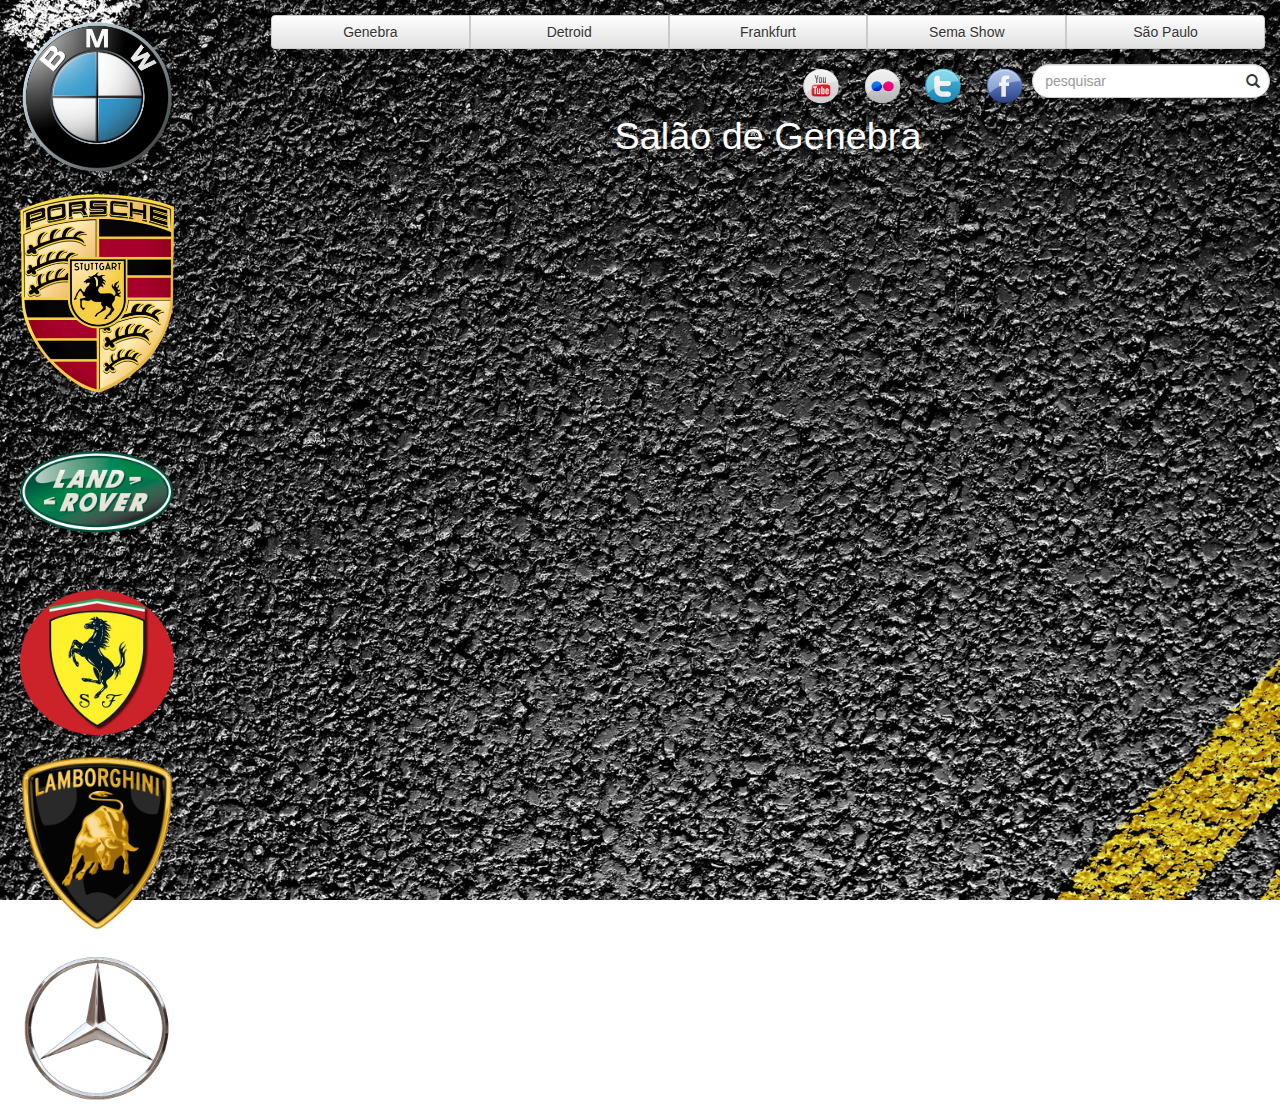
==== index.html @ 36e05dfa "First commit - envio de todas as paginas,css e javascript" ====
<!DOCTYPE html>
<html>
	<head>
		<meta charset="utf-8">
		<title>Home</title>
		<link rel="stylesheet" href="skin/css/bootstrap.css">
		<link rel="stylesheet" href="skin/css/bootstrap-theme.css">
		<link rel="stylesheet" href="skin/css/custom.css">
		<script src="skin/js/bootstrap.js"></script>
	</head>
<body>
  <div class="logotipos">
     <div class="logos">
          <div class="bmw"><img class="marcas" src="skin/imagens/BMW.png"></div>
          <div class="porsche"><img class="marcas" src="skin/imagens/porsche.png"></div>
          <div class="land_hover"><img class="marcas" src="skin/imagens/land_rover.png"></div>
          <div class="ferrari"><img class="marcas" src="skin/imagens/ferrari.png"></div>
          <div class="lamborghini"><img class="marcas" src="skin/imagens/Lamborghini.png"></div>
          <div class="mercedes"><img class="marcas" src="skin/imagens/mercedes.png"></div>
      </div>
  </div>  
  <div class='conteudo'>
     <div class='navbar-brand'>
          <div class="btn-group btn-group-justified">
             <div class="btn-group">
                <a class="btn btn-default">Genebra</a>
             </div>
             <div class="btn-group">
                <a class="btn btn-default">Detroid</a>
             </div>
             <div class="btn-group">
                <a class="btn btn-default">Frankfurt</a>
             </div>
             <div class="btn-group">
                <a class="btn btn-default">Sema Show</a>
             </div>
             <div class="btn-group">
                <a class="btn btn-default">São Paulo</a>
             </div>
          </div> 
      </div>
      <form class="form-inline" role="form">
        <div class="form-group has-search has-feedback">
          <input type="text" class="form-control" id="inputSuccess4" placeholder="pesquisar">
          <span class="glyphicon glyphicon-search form-control-feedback"></span>
        </div>
      </form>
      <div class="sprites">
          <a href="#"><div class="facebook" title="Facebook"></div></a>
          <a href="#"><div class="twiter" title="Twiter"></div></a>
          <a href="#"><div class="linkedin" title="Linkedin"></div></a>
          <a href="#"><div class="youtube" title="Yout"></div></a>
      </div>
      <div class="titulo"><span>Salão de Genebra</span></div>  
  </div>
	</body>
</html>
---- skin/css/custom.css ----
body{
  background: url(../imagens/fundo_asfalto.jpg) no-repeat center center fixed;
  -webkit-background-size: cover;
  -moz-background-size: cover;
  -o-background-size: cover;
  background-size: cover;
  background-repeat: no-repeat;;

}
h1{
  text-align: center;
  color: white;
}/*
div{
	border:solid;
}*/
.conteudo{
	float: right;
	width: 80%;
}
.logotipos{
	width: 15%;
	float: left;
}
.marcas{
	width: 80%;
	height: 80%;
	margin-top: 20px;
	margin-left: 20px;
}
.form-inline{
	margin-top: 1.4%;
	float:right;
	margin-right: 1%;
}
.form-inline input{
	border-radius: 32px 32px 32px 32px;
}
.titulo{
	margin-top: 10% ;
}
.titulo{
	font-size: 270%;
	color: white;
	text-align: center;
}
.sprites{
	height: 60px;
	width: 70%;
	float:right;
}
.facebook{
	background: url('../imagens/sprite_redes_sociais.png') -36px 18px no-repeat;
	float: right;
	height: 61px;
	width: 61px;
	background-size: 1000% 1000%;
}
.twiter{
	background: url('../imagens/sprite_redes_sociais.png') 15px 18px no-repeat;
	float: right;
	height: 61px;
	width: 61px;
	background-size: 1000% 1000%;
}
.linkedin{
	background: url('../imagens/sprite_redes_sociais.png') -36px -45px no-repeat;
	float: right;
	height: 61px;
	width: 61px;
	background-size: 1000% 1000%;
}
.youtube{
	background: url('../imagens/sprite_redes_sociais.png') 15px -45px no-repeat;
	float: right;
	height: 61px;
	width: 61px;
	background-size: 1000% 1000%;
}
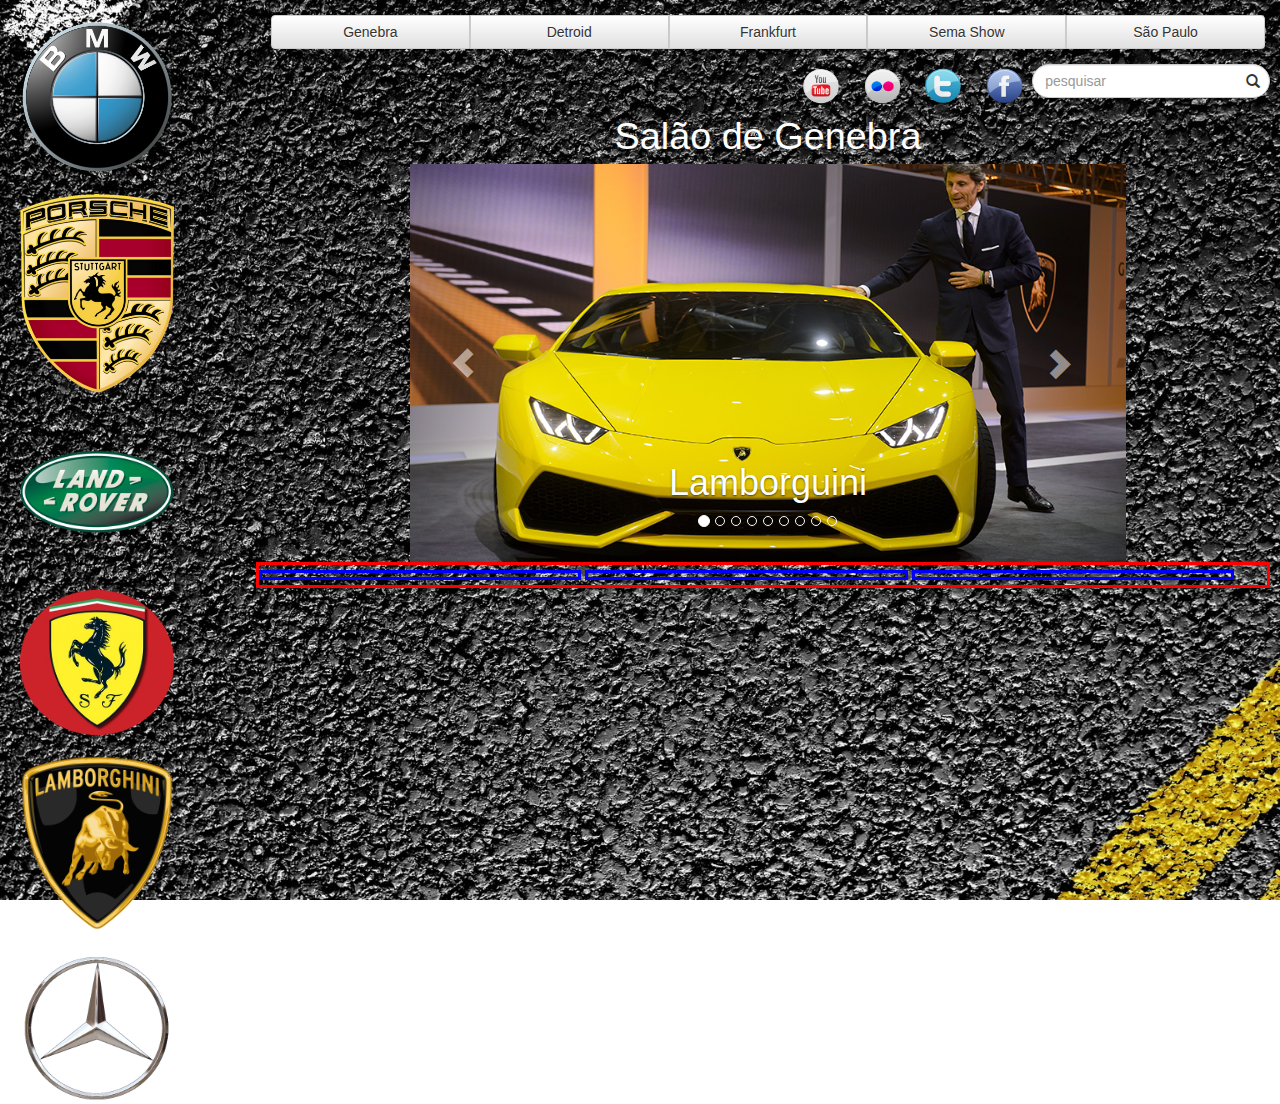
==== commit 06800dad: "alteracoes em css e insercao do carrossel" ====
--- a/index.html
+++ b/index.html
@@ -6,7 +6,8 @@
 		<link rel="stylesheet" href="skin/css/bootstrap.css">
 		<link rel="stylesheet" href="skin/css/bootstrap-theme.css">
 		<link rel="stylesheet" href="skin/css/custom.css">
-		<script src="skin/js/bootstrap.js"></script>
+		<script type="text/javascript" src="skin/js/jquery_1_11_0.min.js"></script>
+      <script type="text/javascript" src="skin/js/bootstrap.js"></script>
 	</head>
 <body>
   <div class="logotipos">
@@ -51,7 +52,109 @@
           <a href="#"><div class="linkedin" title="Linkedin"></div></a>
           <a href="#"><div class="youtube" title="Yout"></div></a>
       </div>
-      <div class="titulo"><span>Salão de Genebra</span></div>  
-  </div>
+      <div class="titulo"><span>Salão de Genebra</span></div>
+
+      <!--Carrousel-->
+      <div class="carroussel">
+         <div id="carousel-example-generic" class="carousel slide" data-ride="carousel">
+           <!-- Indicators -->
+           <ol class="carousel-indicators">
+             <li data-target="#carousel-example-generic" data-slide-to="0" class="active"></li>
+             <li data-target="#carousel-example-generic" data-slide-to="1"></li>
+             <li data-target="#carousel-example-generic" data-slide-to="2"></li>
+             <li data-target="#carousel-example-generic" data-slide-to="3"></li>
+             <li data-target="#carousel-example-generic" data-slide-to="4"></li>
+             <li data-target="#carousel-example-generic" data-slide-to="5"></li>
+             <li data-target="#carousel-example-generic" data-slide-to="6"></li>
+             <li data-target="#carousel-example-generic" data-slide-to="7"></li>
+             <li data-target="#carousel-example-generic" data-slide-to="8"></li>
+           </ol>
+
+           <!-- Wrapper for slides -->
+           <div class="carousel-inner">
+                <!-- item 1 -->
+                <div class="item active">
+                  <img src="skin/imagens/lamborghini.png" alt="lamborghini">
+                  <div class="carousel-caption">
+                    <h1>Lamborguini</h1>
+                  </div>
+                  <!-- item 2 -->
+                </div>
+                <div class="item">
+                  <img src="skin/imagens/lamborghini-huarun.png" alt="lamborghini">
+                  <div class="carousel-caption">
+                    <h1>Lamborguini Huarun</h1>
+                  </div>
+                </div>
+                <!-- item 3 -->
+                <div class="item">
+                  <img src="skin/imagens/audi-tt.jpeg" alt="Audi TT">
+                  <div class="carousel-caption">
+                     <h1>Audi TT</h1>
+                  </div>
+               </div>
+               <!-- item 4 -->
+               <div class="item">
+                  <img src="skin/imagens/citroen-c4-cactus.png" alt="Citroen C4 Cactus">
+                  <div class="carousel-caption">
+                    <h1>Citroen C4 Cactus</h1>
+                  </div>
+               </div>
+               <!-- item 5 -->
+               <div class="item">
+                  <img src="skin/imagens/honda-concept.png" alt="Conceito Honda">
+                  <div class="carousel-caption">
+                    <h1>Honda Conceito</h1>
+                  </div>
+               </div>
+               <!-- item 6 -->
+               <div class="item">
+                  <img src="skin/imagens/hyundai-i30-cw.jpg" alt="i30 -cw">
+                  <div class="carousel-caption">
+                    <h1>Hyundai I30 Cw</h1>
+                  </div>
+               </div>
+               <!-- item 7 -->
+               <div class="item">
+                  <img src="skin/imagens/laferrari_001.jpg" alt="La Ferrari">
+                  <div class="carousel-caption">
+                    <h1>La Ferrari</h1>
+                  </div>
+               </div>
+               <!-- item 8 -->
+               <div class="item">
+                  <img src="skin/imagens/renault-concept.png" alt="Conceito Renault">
+                  <div class="carousel-caption">
+                    <h1>Renault Conceito</h1>
+                  </div>
+               </div>
+               <!-- item 9 -->
+               <div class="item">
+                  <img src="skin/imagens/spyderconcept.jpg" alt="Spyder Honda">
+                  <div class="carousel-caption">
+                    <h1>Spyder Conceito</h1>
+                  </div>
+               </div>
+             </div>
+
+             <!-- Controls -->
+             <a class="left carousel-control" href="#carousel-example-generic" data-slide="prev">
+               <span class="glyphicon glyphicon-chevron-left"></span></a>
+             <a class="right carousel-control" href="#carousel-example-generic" data-slide="next">
+               <span class="glyphicon glyphicon-chevron-right"></span></a>
+           </div>
+         </div>
+         <!-- Fim do Carrousel -->
+         <div class="textos">
+            <div class="destaques">
+            </div>
+            
+            <div class="tendencias">
+            </div>
+            
+            <div class="tecnologia">
+            </div>
+         </div>
+      </div><!-- fim do conteudo -->
 	</body>
 </html>
--- a/skin/css/custom.css
+++ b/skin/css/custom.css
@@ -76,4 +76,20 @@
 	height: 61px;
 	width: 61px;
 	background-size: 1000% 1000%;
+}
+.carroussel{
+	width: 70%;
+	margin: 0 auto;
+}
+.textos{
+	border:solid;
+	width: 99%;
+	border-color: red;
+}
+.destaques,.tendencias,.tecnologia{
+	margin: 0 auto;
+	border :solid blue;
+	width: 32%;
+	height: 10px;
+	display: -webkit-inline-box;
 }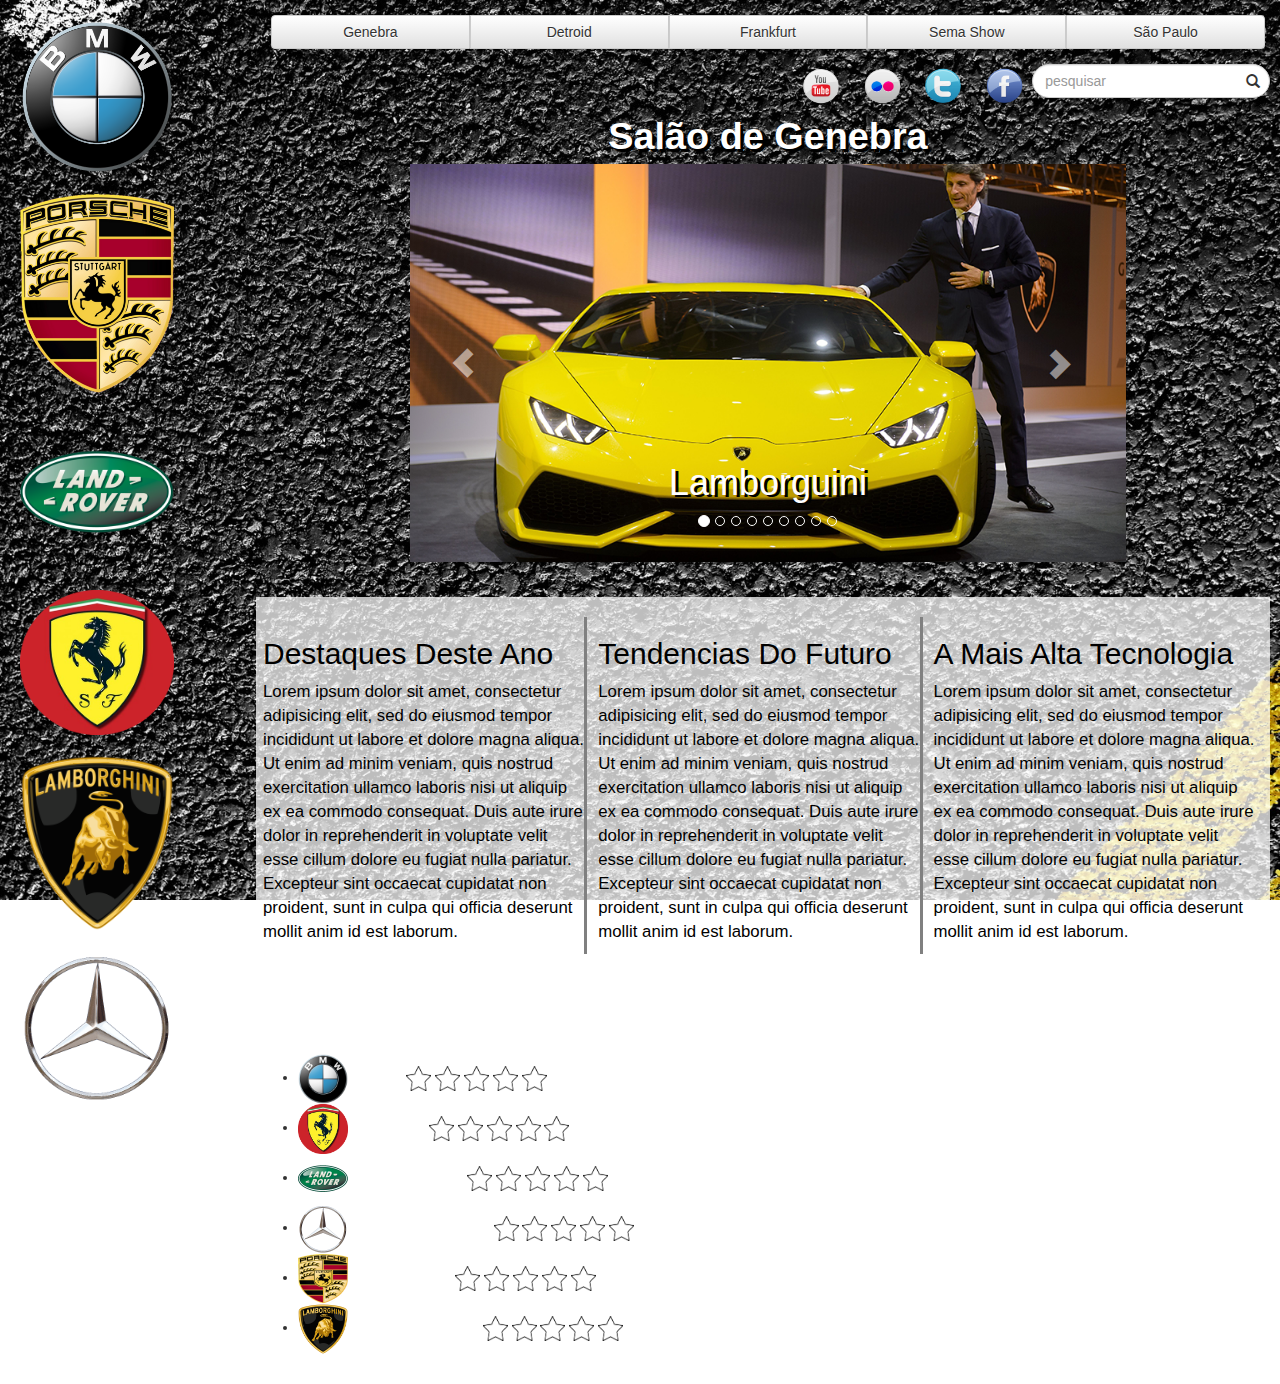
==== commit bbfdd7f3: "inclusao do video e do top rating" ====
--- a/index.html
+++ b/index.html
@@ -147,13 +147,94 @@
          <!-- Fim do Carrousel -->
          <div class="textos">
             <div class="destaques">
+              <h2>Destaques Deste Ano</h2>
+              <span><p>Lorem ipsum dolor sit amet, consectetur adipisicing elit, sed do eiusmod
+              tempor incididunt ut labore et dolore magna aliqua. Ut enim ad minim veniam,
+              quis nostrud exercitation ullamco laboris nisi ut aliquip ex ea commodo
+              consequat. Duis aute irure dolor in reprehenderit in voluptate velit esse
+              cillum dolore eu fugiat nulla pariatur. Excepteur sint occaecat cupidatat non
+              proident, sunt in culpa qui officia deserunt mollit anim id est laborum.</p></span>
             </div>
             
             <div class="tendencias">
+              <h2>Tendencias Do Futuro</h2>
+              <span><p>Lorem ipsum dolor sit amet, consectetur adipisicing elit, sed do eiusmod
+              tempor incididunt ut labore et dolore magna aliqua. Ut enim ad minim veniam,
+              quis nostrud exercitation ullamco laboris nisi ut aliquip ex ea commodo
+              consequat. Duis aute irure dolor in reprehenderit in voluptate velit esse
+              cillum dolore eu fugiat nulla pariatur. Excepteur sint occaecat cupidatat non
+              proident, sunt in culpa qui officia deserunt mollit anim id est laborum.</p></span>
             </div>
             
             <div class="tecnologia">
+              <h2>A Mais Alta Tecnologia</h2>
+              <span><p>Lorem ipsum dolor sit amet, consectetur adipisicing elit, sed do eiusmod
+              tempor incididunt ut labore et dolore magna aliqua. Ut enim ad minim veniam,
+              quis nostrud exercitation ullamco laboris nisi ut aliquip ex ea commodo
+              consequat. Duis aute irure dolor in reprehenderit in voluptate velit esse
+              cillum dolore eu fugiat nulla pariatur. Excepteur sint occaecat cupidatat non
+              proident, sunt in culpa qui officia deserunt mollit anim id est laborum.</p></span>
             </div>
+         </div>
+         <div class="voto-video">
+           <div class="voto">
+             <h1>Escolha o Melhor</h1>
+             <ul>
+               <li>
+                  <img src="skin/imagens/BMW.png" width="50px" height="50px"><span style="color:white;">Bmw m3</span>
+                  <img src="skin/imagens/nostar.png" width="25px" height="25px">
+                  <img src="skin/imagens/nostar.png" width="25px" height="25px">
+                  <img src="skin/imagens/nostar.png" width="25px" height="25px">
+                  <img src="skin/imagens/nostar.png" width="25px" height="25px">
+                  <img src="skin/imagens/nostar.png" width="25px" height="25px">
+               </li>
+               <li>
+                  <img src="skin/imagens/ferrari.png" width="50px" height="50px"><span style="color:white;">Ferrari Enzo</span>
+                  <img src="skin/imagens/nostar.png" width="25px" height="25px">
+                  <img src="skin/imagens/nostar.png" width="25px" height="25px">
+                  <img src="skin/imagens/nostar.png" width="25px" height="25px">
+                  <img src="skin/imagens/nostar.png" width="25px" height="25px">
+                  <img src="skin/imagens/nostar.png" width="25px" height="25px">
+               </li>
+               <li>
+                  <img src="skin/imagens/land_rover.png" width="50px" height="50px"><span style="color:white;">Land Hover Evoke</span>
+                  <img src="skin/imagens/nostar.png" width="25px" height="25px">
+                  <img src="skin/imagens/nostar.png" width="25px" height="25px">
+                  <img src="skin/imagens/nostar.png" width="25px" height="25px">
+                  <img src="skin/imagens/nostar.png" width="25px" height="25px">
+                  <img src="skin/imagens/nostar.png" width="25px" height="25px">
+               </li>
+               <li>
+                  <img src="skin/imagens/mercedes.png" width="50px" height="50px"><span style="color:white;">Mercedes Compressor</span>
+                  <img src="skin/imagens/nostar.png" width="25px" height="25px">
+                  <img src="skin/imagens/nostar.png" width="25px" height="25px">
+                  <img src="skin/imagens/nostar.png" width="25px" height="25px">
+                  <img src="skin/imagens/nostar.png" width="25px" height="25px">
+                  <img src="skin/imagens/nostar.png" width="25px" height="25px">
+               </li>               
+               <li>
+                  <img src="skin/imagens/porsche.png" width="50px" height="50px"><span style="color:white;">Porsche Caiman</span>
+                  <img src="skin/imagens/nostar.png" width="25px" height="25px">
+                  <img src="skin/imagens/nostar.png" width="25px" height="25px">
+                  <img src="skin/imagens/nostar.png" width="25px" height="25px">
+                  <img src="skin/imagens/nostar.png" width="25px" height="25px">
+                  <img src="skin/imagens/nostar.png" width="25px" height="25px">
+               </li>
+                <li>
+                  <img src="skin/imagens/Lamborghini.png" width="50px" height="50px"><span style="color:white;">Lamborghini Galardo</span>
+                  <img src="skin/imagens/nostar.png" width="25px" height="25px">
+                  <img src="skin/imagens/nostar.png" width="25px" height="25px">
+                  <img src="skin/imagens/nostar.png" width="25px" height="25px">
+                  <img src="skin/imagens/nostar.png" width="25px" height="25px">
+                  <img src="skin/imagens/nostar.png" width="25px" height="25px">
+               </li>
+             </ul>
+           </div>
+           <div class="video">
+              <h1>O Evento</h1>
+              <iframe width="560" height="315" src="//www.youtube.com/embed/vbv5eqMRZ7Q" frameborder="0" allowfullscreen></iframe>
+              <!-- <video src="https://www.youtube.com/watch?v=vbv5eqMRZ7Q" autobuffer autoloop loop controls></video> -->
+           </div>
          </div>
       </div><!-- fim do conteudo -->
 	</body>
--- a/skin/css/custom.css
+++ b/skin/css/custom.css
@@ -44,6 +44,10 @@
 	color: white;
 	text-align: center;
 }
+.titulo span{
+	font-weight: bolder;
+	text-shadow: black 3px 3px;
+}
 .sprites{
 	height: 60px;
 	width: 70%;
@@ -81,15 +85,59 @@
 	width: 70%;
 	margin: 0 auto;
 }
+.carousel-caption h1{
+	text-shadow: black 3px 2px;
+}
 .textos{
-	border:solid;
+	margin-top: 35px;
+	padding: 20px 0 20px 0;	
 	width: 99%;
-	border-color: red;
+	background-color: rgba(255, 255, 255, 0.74);
+}
+.destaques,.tendencias{
+	border-right: solid gray;
 }
 .destaques,.tendencias,.tecnologia{
 	margin: 0 auto;
-	border :solid blue;
 	width: 32%;
 	height: 10px;
-	display: -webkit-inline-box;
-}+	display: inline-table;
+	margin-left: 7px;
+}
+.destaques h2,.tendencias h2,.tecnologia h2{
+	color : black;
+}
+.destaques,.tendencias,.tecnologia span p{
+	color: black;
+	font-size: 1.2em;
+}
+.voto-video{
+	width: 99%;
+	padding: 10px 2px 10px 2px
+}
+.voto,.video{
+	width: 49%;
+	height: 100px;
+	display: inline-table;
+	margin-right: 0;
+	margin: 0 auto;
+}
+iframe{
+	width: 500px;	
+}
+
+@media (max-width: 940px) {
+	.destaques,.tendencias,.tecnologia{
+	margin-left: 1px;
+	}	
+}
+@media (max-width: 700px) {
+	iframe{
+		width: 300px;	
+	}	
+}
+@media (max-width: 450px) {
+	.destaques,.tendencias,.tecnologia{
+		width: 100%;
+	}	
+}
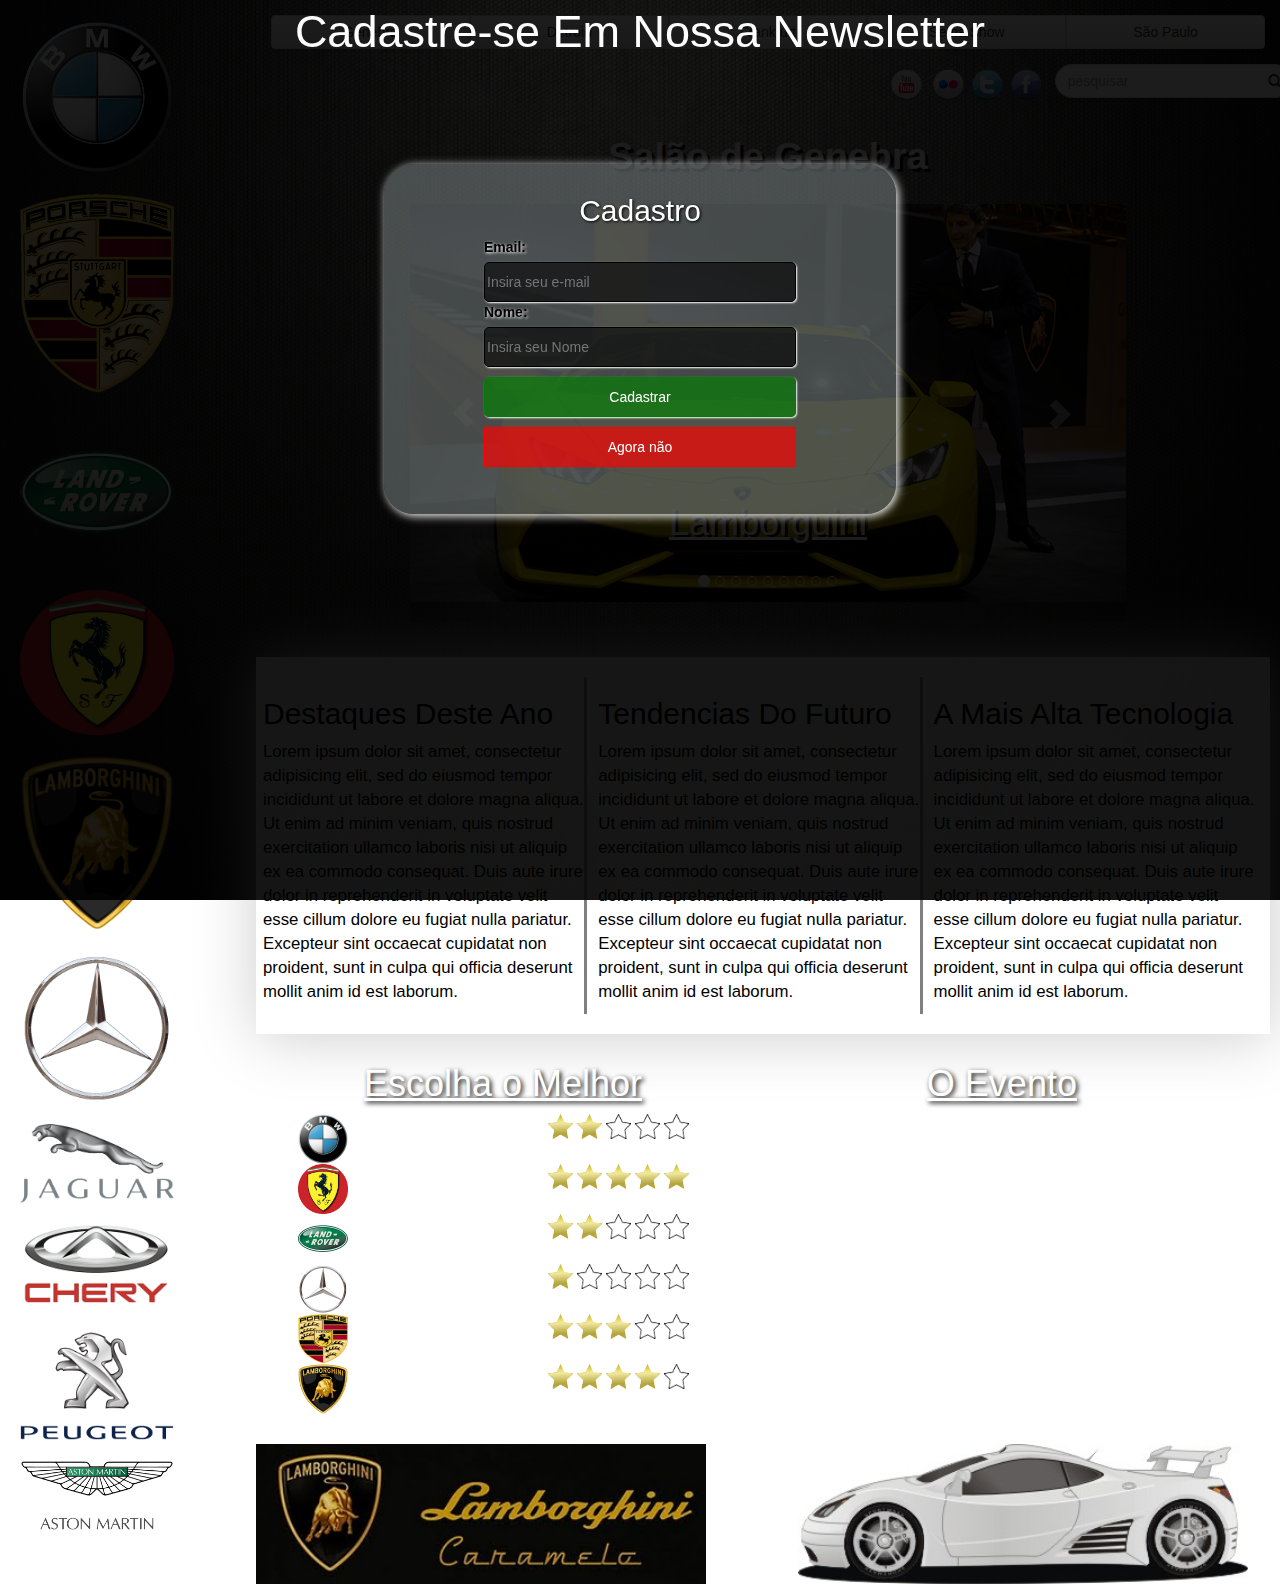
==== commit 24f4d1f9: "Paginas completas falta validar com o professor a lista de afazeres" ====
--- a/index.html
+++ b/index.html
@@ -6,18 +6,50 @@
 		<link rel="stylesheet" href="skin/css/bootstrap.css">
 		<link rel="stylesheet" href="skin/css/bootstrap-theme.css">
 		<link rel="stylesheet" href="skin/css/custom.css">
+    <link rel="stylesheet" href="skin/css/fancy-home.css">
 		<script type="text/javascript" src="skin/js/jquery_1_11_0.min.js"></script>
       <script type="text/javascript" src="skin/js/bootstrap.js"></script>
+      <script type="text/javascript">
+  $(document).ready(function () {
+    $('#close').click(function(){
+      $('.boas-vindas').hide(150);
+      $('#fancybox').hide(700);
+    });
+    
+  });
+</script>
 	</head>
 <body>
+
+<div id="fancybox">
+  <span id="title">Cadastre-se Em Nossa Newsletter</span>
+  <div class="fancy-container">
+    <h2>Cadastro</h2>
+    <form action="cadastro.html" method="POST">
+      <label>Email:</label><br>
+      <input type="email" name="email" placeholder="Insira seu e-mail"><br>
+      <label>Nome:</label><br>
+      <input type="text" name="name" placeholder="Insira seu Nome"><br>
+      <input type="submit" class="success" value="Cadastrar"><br>
+      <input type="button" href="#" type="submit" id="close" class="danger" value="Agora não">
+    </form>
+  </div>
+    
+</div>
+
+
   <div class="logotipos">
      <div class="logos">
-          <div class="bmw"><img class="marcas" src="skin/imagens/BMW.png"></div>
-          <div class="porsche"><img class="marcas" src="skin/imagens/porsche.png"></div>
-          <div class="land_hover"><img class="marcas" src="skin/imagens/land_rover.png"></div>
-          <div class="ferrari"><img class="marcas" src="skin/imagens/ferrari.png"></div>
-          <div class="lamborghini"><img class="marcas" src="skin/imagens/Lamborghini.png"></div>
-          <div class="mercedes"><img class="marcas" src="skin/imagens/mercedes.png"></div>
+          <div class="bmw"><a href="audi.html"><img class="marcas" src="skin/imagens/BMW.png"></a></div>
+          <div class="porsche"><a href="audi.html"><img class="marcas" src="skin/imagens/porsche.png"></a></div>
+          <div class="land_hover"><a href="audi.html"><img class="marcas" src="skin/imagens/land_rover.png"></a></div>
+          <div class="ferrari"><a href="audi.html"><img class="marcas" src="skin/imagens/ferrari.png"></a></div>
+          <div class="lamborghini"><a href="audi.html"><img class="marcas" src="skin/imagens/Lamborghini.png"></a></div>
+          <div class="mercedes"><a href="audi.html"><img class="marcas" src="skin/imagens/mercedes.png"></a></div>
+          <div class="lamborghini"><a href="audi.html"><img class="marcas" src="skin/imagens/Jaguar_Logo.png"></a></div>
+          <div class="mercedes"><a href="audi.html"><img class="marcas" src="skin/imagens/logo-chery.png"></a></div>
+          <div class="lamborghini"><a href="audi.html"><img class="marcas" src="skin/imagens/Peugeot_logo.png"></a></div>
+          <div class="mercedes"><a href="audi.html"><img class="marcas" src="skin/imagens/astonmartin.png"></a></div>
       </div>
   </div>  
   <div class='conteudo'>
@@ -47,10 +79,10 @@
         </div>
       </form>
       <div class="sprites">
-          <a href="#"><div class="facebook" title="Facebook"></div></a>
-          <a href="#"><div class="twiter" title="Twiter"></div></a>
-          <a href="#"><div class="linkedin" title="Linkedin"></div></a>
-          <a href="#"><div class="youtube" title="Yout"></div></a>
+          <div class="facebook" title="Facebook"></div>
+          <div class="twiter" title="Twiter"></div>
+          <div class="linkedin" title="Linkedin"></div>
+          <div class="youtube" title="Yout"></div>
       </div>
       <div class="titulo"><span>Salão de Genebra</span></div>
 
@@ -181,52 +213,82 @@
              <h1>Escolha o Melhor</h1>
              <ul>
                <li>
-                  <img src="skin/imagens/BMW.png" width="50px" height="50px"><span style="color:white;">Bmw m3</span>
-                  <img src="skin/imagens/nostar.png" width="25px" height="25px">
-                  <img src="skin/imagens/nostar.png" width="25px" height="25px">
-                  <img src="skin/imagens/nostar.png" width="25px" height="25px">
-                  <img src="skin/imagens/nostar.png" width="25px" height="25px">
-                  <img src="skin/imagens/nostar.png" width="25px" height="25px">
-               </li>
-               <li>
-                  <img src="skin/imagens/ferrari.png" width="50px" height="50px"><span style="color:white;">Ferrari Enzo</span>
-                  <img src="skin/imagens/nostar.png" width="25px" height="25px">
-                  <img src="skin/imagens/nostar.png" width="25px" height="25px">
-                  <img src="skin/imagens/nostar.png" width="25px" height="25px">
-                  <img src="skin/imagens/nostar.png" width="25px" height="25px">
-                  <img src="skin/imagens/nostar.png" width="25px" height="25px">
-               </li>
-               <li>
-                  <img src="skin/imagens/land_rover.png" width="50px" height="50px"><span style="color:white;">Land Hover Evoke</span>
-                  <img src="skin/imagens/nostar.png" width="25px" height="25px">
-                  <img src="skin/imagens/nostar.png" width="25px" height="25px">
-                  <img src="skin/imagens/nostar.png" width="25px" height="25px">
-                  <img src="skin/imagens/nostar.png" width="25px" height="25px">
-                  <img src="skin/imagens/nostar.png" width="25px" height="25px">
-               </li>
-               <li>
-                  <img src="skin/imagens/mercedes.png" width="50px" height="50px"><span style="color:white;">Mercedes Compressor</span>
-                  <img src="skin/imagens/nostar.png" width="25px" height="25px">
-                  <img src="skin/imagens/nostar.png" width="25px" height="25px">
-                  <img src="skin/imagens/nostar.png" width="25px" height="25px">
-                  <img src="skin/imagens/nostar.png" width="25px" height="25px">
-                  <img src="skin/imagens/nostar.png" width="25px" height="25px">
+                  <div class="marca-modelo">
+                     <img src="skin/imagens/BMW.png" width="50px" height="50px">
+                     <span class="carro">&nbsp;&nbsp;Bmw m3</span>
+                  </div>
+                  <div class="stars">
+                     <img class="star" src="skin/imagens/star.png" width="25px" height="25px">
+                     <img class="star" src="skin/imagens/star.png" width="25px" height="25px">
+                     <img class="star" src="skin/imagens/nostar.png" width="25px" height="25px">
+                     <img class="star" src="skin/imagens/nostar.png" width="25px" height="25px">
+                     <img class="star" src="skin/imagens/nostar.png" width="25px" height="25px">
+                  </div>
+               </li>
+               <li>
+                  <div class="marca-modelo">
+                     <img src="skin/imagens/ferrari.png" width="50px" height="50px">
+                     <span class="carro">&nbsp;&nbsp;Ferrari Enzo</span>
+                  </div>
+                  <div class="stars">
+                     <img class="star" src="skin/imagens/star.png" width="25px" height="25px">
+                     <img class="star" src="skin/imagens/star.png" width="25px" height="25px">
+                     <img class="star" src="skin/imagens/star.png" width="25px" height="25px">
+                     <img class="star" src="skin/imagens/star.png" width="25px" height="25px">
+                     <img class="star" src="skin/imagens/star.png" width="25px" height="25px">
+                  </div>
+               </li>
+               <li>
+                  <div class="marca-modelo">
+                     <img src="skin/imagens/land_rover.png" width="50px" height="50px">
+                     <span class="carro">&nbsp;&nbsp;Land Hover Evoke</span>
+                  </div>
+                  <div class="stars">
+                     <img class="star" src="skin/imagens/star.png" width="25px" height="25px">
+                     <img class="star" src="skin/imagens/star.png" width="25px" height="25px">
+                     <img class="star" src="skin/imagens/nostar.png" width="25px" height="25px">
+                     <img class="star" src="skin/imagens/nostar.png" width="25px" height="25px">
+                     <img class="star" src="skin/imagens/nostar.png" width="25px" height="25px">
+                  </div>
+               </li>
+               <li>
+                  <div class="marca-modelo">
+                     <img src="skin/imagens/mercedes.png" width="50px" height="50px">
+                     <span class="carro">&nbsp;&nbsp;Mercedes Compressor</span>
+                  </div>
+                  <div class="stars">
+                     <img class="star" src="skin/imagens/star.png" width="25px" height="25px">
+                     <img class="star" src="skin/imagens/nostar.png" width="25px" height="25px">
+                     <img class="star" src="skin/imagens/nostar.png" width="25px" height="25px">
+                     <img class="star" src="skin/imagens/nostar.png" width="25px" height="25px">
+                     <img class="star" src="skin/imagens/nostar.png" width="25px" height="25px">
+                  </div>
                </li>               
                <li>
-                  <img src="skin/imagens/porsche.png" width="50px" height="50px"><span style="color:white;">Porsche Caiman</span>
-                  <img src="skin/imagens/nostar.png" width="25px" height="25px">
-                  <img src="skin/imagens/nostar.png" width="25px" height="25px">
-                  <img src="skin/imagens/nostar.png" width="25px" height="25px">
-                  <img src="skin/imagens/nostar.png" width="25px" height="25px">
-                  <img src="skin/imagens/nostar.png" width="25px" height="25px">
+                  <div class="marca-modelo">
+                     <img src="skin/imagens/porsche.png" width="50px" height="50px">
+                     <span class="carro">&nbsp;&nbsp;Porsche Caiman</span>
+                  </div>
+                  <div class="stars">
+                     <img class="star" src="skin/imagens/star.png" width="25px" height="25px">
+                     <img class="star" src="skin/imagens/star.png" width="25px" height="25px">
+                     <img class="star" src="skin/imagens/star.png" width="25px" height="25px">
+                     <img class="star" src="skin/imagens/nostar.png" width="25px" height="25px">
+                     <img class="star" src="skin/imagens/nostar.png" width="25px" height="25px">
+                  </div>
                </li>
                 <li>
-                  <img src="skin/imagens/Lamborghini.png" width="50px" height="50px"><span style="color:white;">Lamborghini Galardo</span>
-                  <img src="skin/imagens/nostar.png" width="25px" height="25px">
-                  <img src="skin/imagens/nostar.png" width="25px" height="25px">
-                  <img src="skin/imagens/nostar.png" width="25px" height="25px">
-                  <img src="skin/imagens/nostar.png" width="25px" height="25px">
-                  <img src="skin/imagens/nostar.png" width="25px" height="25px">
+                  <div class="marca-modelo">
+                     <img src="skin/imagens/Lamborghini.png" width="50px" height="50px">   
+                     <span class="carro">&nbsp;&nbsp;Lamborghini Galard</span>
+                  </div>
+                  <div class="stars">
+                     <img class="star" src="skin/imagens/star.png" width="25px" height="25px">
+                     <img class="star" src="skin/imagens/star.png" width="25px" height="25px">
+                     <img class="star" src="skin/imagens/star.png" width="25px" height="25px">
+                     <img class="star" src="skin/imagens/star.png" width="25px" height="25px">
+                     <img class="star" src="skin/imagens/nostar.png" width="25px" height="25px">
+                  </div>
                </li>
              </ul>
            </div>
@@ -236,6 +298,13 @@
               <!-- <video src="https://www.youtube.com/watch?v=vbv5eqMRZ7Q" autobuffer autoloop loop controls></video> -->
            </div>
          </div>
+         <div class="marca">
+           <img src="skin/imagens/baner_lamborghini.jpg">
+         </div>
+         <div class="evento">
+            <img src="skin/imagens/proximo.jpg">
+         </div>
       </div><!-- fim do conteudo -->
+
 	</body>
 </html>
--- a/skin/css/custom.css
+++ b/skin/css/custom.css
@@ -1,5 +1,5 @@
 body{
-  background: url(../imagens/fundo_asfalto.jpg) no-repeat center center fixed;
+  background: url(../imagens/fundo_site.jpg) no-repeat center center fixed;
   -webkit-background-size: cover;
   -moz-background-size: cover;
   -o-background-size: cover;
@@ -10,6 +10,8 @@
 h1{
   text-align: center;
   color: white;
+  text-shadow: 2px 2px 5px black;
+  text-decoration: underline;
 }/*
 div{
 	border:solid;
@@ -29,6 +31,8 @@
 	margin-left: 20px;
 }
 .form-inline{
+	width: 215px;
+	text-align: -webkit-right;
 	margin-top: 1.4%;
 	float:right;
 	margin-right: 1%;
@@ -37,7 +41,7 @@
 	border-radius: 32px 32px 32px 32px;
 }
 .titulo{
-	margin-top: 10% ;
+	margin-top: 2% ;
 }
 .titulo{
 	font-size: 270%;
@@ -50,36 +54,37 @@
 }
 .sprites{
 	height: 60px;
-	width: 70%;
-	float:right;
+	width: 45%;
+	float: right;
+	margin: 10px
 }
 .facebook{
-	background: url('../imagens/sprite_redes_sociais.png') -36px 18px no-repeat;
-	float: right;
-	height: 61px;
-	width: 61px;
-	background-size: 1000% 1000%;
+	background: url('../imagens/sprite_redes_sociais.png') -38px 9px no-repeat;
+	float: right;
+	height: 40px;
+	width: 40px;
+	background-size: 1300% 1300%;
 }
 .twiter{
-	background: url('../imagens/sprite_redes_sociais.png') 15px 18px no-repeat;
-	float: right;
-	height: 61px;
-	width: 61px;
-	background-size: 1000% 1000%;
+	background: url('../imagens/sprite_redes_sociais.png') 7px 9px no-repeat;
+	float: right;
+	height: 40px;
+	width: 40px;
+	background-size: 1300% 1300%;
 }
 .linkedin{
 	background: url('../imagens/sprite_redes_sociais.png') -36px -45px no-repeat;
 	float: right;
-	height: 61px;
-	width: 61px;
-	background-size: 1000% 1000%;
+	height: 40px;
+	width: 40px;
+	background-size: 1300% 1300%;
 }
 .youtube{
-	background: url('../imagens/sprite_redes_sociais.png') 15px -45px no-repeat;
-	float: right;
-	height: 61px;
-	width: 61px;
-	background-size: 1000% 1000%;
+	background: url('../imagens/sprite_redes_sociais.png') 6px -45px no-repeat;
+	float: right;
+	height: 40px;
+	width: 40px;
+	background-size: 1300% 1300%;
 }
 .carroussel{
 	width: 70%;
@@ -93,6 +98,7 @@
 	padding: 20px 0 20px 0;	
 	width: 99%;
 	background-color: rgba(255, 255, 255, 0.74);
+	box-shadow:1px 2px 60px  #cccccc
 }
 .destaques,.tendencias{
 	border-right: solid gray;
@@ -116,12 +122,36 @@
 	padding: 10px 2px 10px 2px
 }
 .voto,.video{
-	width: 49%;
+	width: 30%;
 	height: 100px;
 	display: inline-table;
 	margin-right: 0;
 	margin: 0 auto;
 }
+.marca-modelo{
+	color:white;
+	width: 250px;
+}
+.voto ul li{
+	display: inline-flex;
+}
+.carro{
+	font-size: 1.2em;
+	color: white;
+	font-weight: bold;
+}
+.marca{
+	background-color: gray;
+	margin-right: 9%;
+	float: left;
+}
+.evento{
+	background-color: gray;
+	float: left;
+}
+.marca img,.evento img{
+	width: 450px;
+}
 iframe{
 	width: 500px;	
 }
@@ -129,15 +159,48 @@
 @media (max-width: 940px) {
 	.destaques,.tendencias,.tecnologia{
 	margin-left: 1px;
-	}	
+	}
+	.logotipos{position: fixed;}	
 }
 @media (max-width: 700px) {
 	iframe{
 		width: 300px;	
-	}	
+	}
+	.destaques,.tendencias,.tecnologia{display: initial}	
 }
 @media (max-width: 450px) {
 	.destaques,.tendencias,.tecnologia{
 		width: 100%;
 	}	
 }
+.stars{width: 200px}
+.row{width: 95%; margin: 0}
+.galeria>.row{width: 100%}
+.item{margin-bottom: 20px}
+.imagens>img{display: block; margin: 0 auto;width: 100%; padding: 2px;-webkit-box-shadow: 2px 2px 30px 0px rgba(255, 255, 255, 1);
+-moz-box-shadow:    2px 2px 30px 0px rgba(255, 255, 255, 1);position:relative;}
+.descricao{text-align: center;}
+.descricao>.titulo{font-size: 1.7em; font-weight: bold; color: white}
+.descricao>.disc{color: white;font-weight: bold;font-size: initial;}
+.titulo { display: inline-block;margin-bottom: 20px ; width: 100%;margin-top:0;}
+.has-feedback .form-control-feedback{top:0 !important;}
+
+#fancybox{width: 100%;text-align: center; height:100%; z-index:20; position:fixed; top: 0px; left: 0px; background-color: rgba(0, 0, 0, 0.89);}
+#title{color: white; font-size: 45px; overflow: hidden; text-align: center;width: 100%}
+.bt_menu>span{transition: all 0.3s linear ;}
+.bt_menu>span{float: right;margin: -21px 15px;font-size: 18px;font-weight: bold;}
+.formulario{background: rgba(255,255,255, 0.43); margin: 0 5%; padding: 0 15%; box-shadow: inset 0 0 15px white; border-radius: 3px}
+.total{width: 100%;}
+.my-input{height: 35px; background: rgba(51, 50, 50, 0.5); color: white; border-radius: 5px; border: 1px inset black; box-shadow: 2px 2px 2px white}
+.my-input::-webkit-input-placeholder{color: white}
+.my-textarea{height: 40px; width: 100%; transition-timing-function:linear;-webkit-transition:height 1s;-webkit-transition-timing-function:linear;}
+.my-textarea{background: rgba(51, 50, 50, 0.5); color: white; border-radius: 5px; border: 1px inset black; box-shadow: 2px 2px 2px white}
+.my-textarea::-webkit-input-placeholder{color: white}
+.my-textarea:focus{height: 200px}
+legend{text-align: center; color: white; text-shadow: 1px 1px 2px black;margin-top: 10px;border: outset 2px gray; box-shadow: 2px 2px 2px black; border-radius: 5px; background: gray}
+fieldset{margin-top: 30px;}
+label{color: black; text-shadow: 1px 1px 3px white;}
+.check{color: black; text-shadow:1px 1px 2px white;}
+.submit{margin-top: 30px; height: 80px; text-align: center;}
+.sub-form{height: 50px;width: 50%;font-size: 20px;font-weight: bold; text-shadow: 2px 2px 4px black;margin: 0 auto; color: white; background: rgba(0, 128, 0, 0.6); border-radius: 4px; border: 2px solid green;}
+.sub-form:hover{background: rgba(57, 92, 57, 1); color: black; text-shadow: 1px 1px 3px white;}--- a/skin/css/fancy-home.css
+++ b/skin/css/fancy-home.css
@@ -0,0 +1,8 @@
+.fancy-container{border-radius:30px;box-shadow: 2px 2px 10px white; color:white !important;text-shadow:1px 1px 3px black; width: 40%; height: 350px; background: rgba(123, 133, 133, 0.54); margin: 100px auto;padding: 10px 100px 10px 100px}
+form{float: left; width:100%;}
+form>input{width:100%; height:40px; border-radius:5px; border: solid 1px black; box-shadow: 1px 1px 2px white; background: rgba(1, 2, 2, 0.61);}
+form>label{float:left;}
+.success{margin-top:10px;color: white;width:100%; height:40px; border: solid 1px green; background: rgba(0, 128, 0, 0.64); margin-bottom:10px;}
+.danger{width:100%; height:40px; color: white; border: solid 1px red; background: rgba(255, 0, 0, 0.68);box-shadow: none; border-radius: 0px;}
+.success:hover{background: rgba(22, 95, 22, 0.79);}
+.danger:hover{background: rgba(95, 41, 45, 0.92);}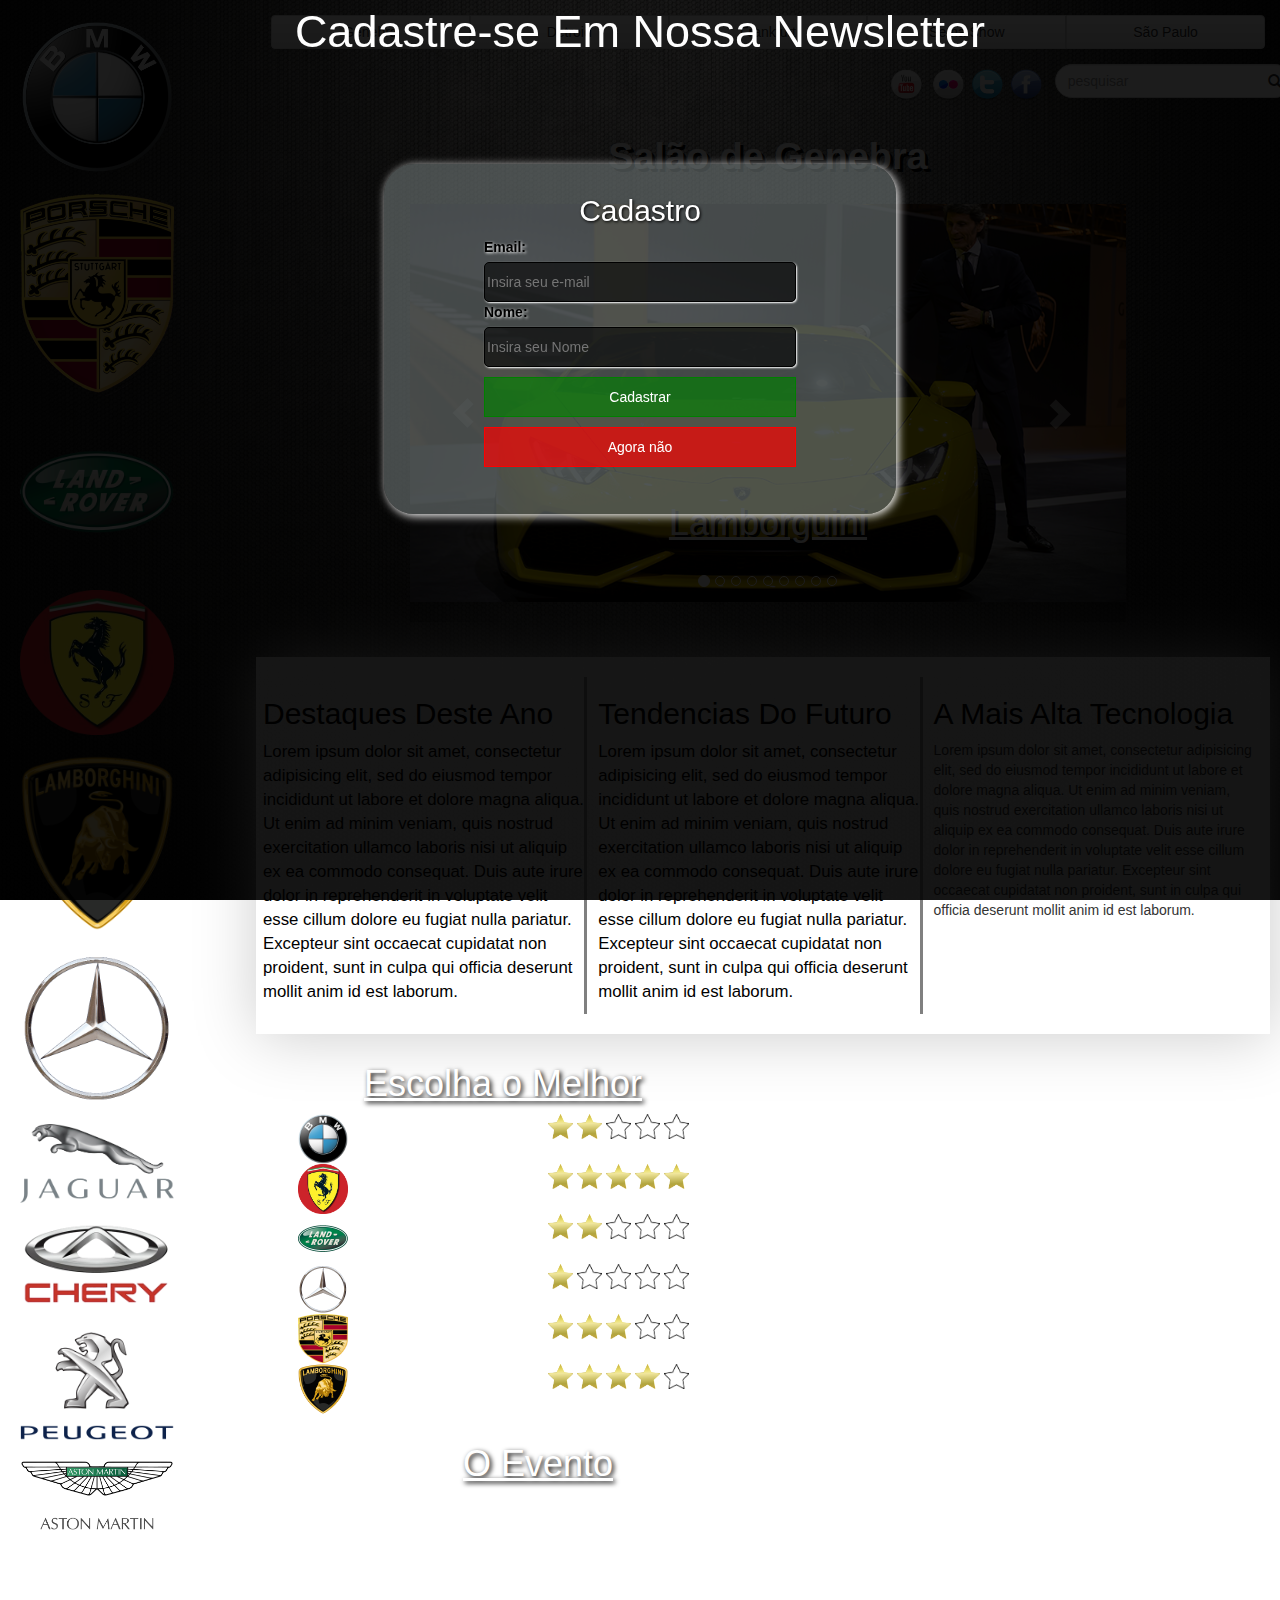
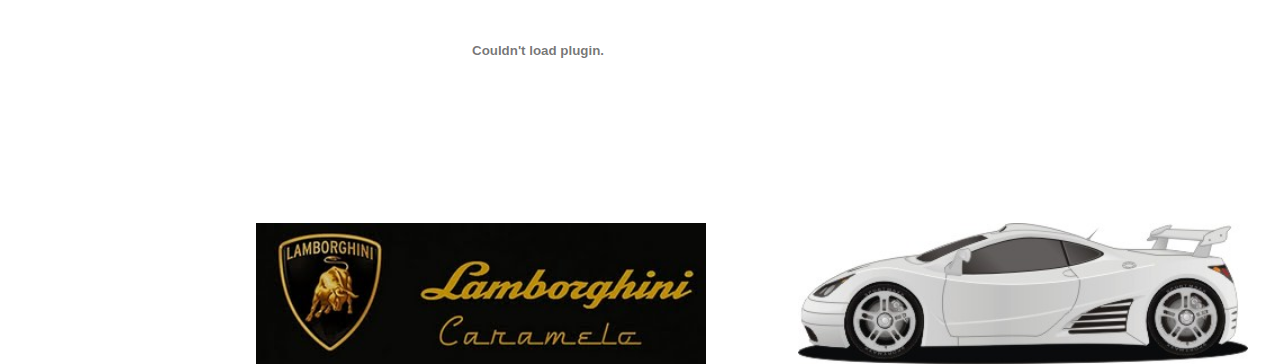
==== commit dca8225e: "## - [ BUGFIX ] : alteracoes nao comitadas na minha maquina" ====
--- a/index.html
+++ b/index.html
@@ -31,7 +31,7 @@
       <label>Nome:</label><br>
       <input type="text" name="name" placeholder="Insira seu Nome"><br>
       <input type="submit" class="success" value="Cadastrar"><br>
-      <input type="button" href="#" type="submit" id="close" class="danger" value="Agora não">
+      <input type="button" id="close" class="danger" value="Agora não">
     </form>
   </div>
     
@@ -40,35 +40,35 @@
 
   <div class="logotipos">
      <div class="logos">
-          <div class="bmw"><a href="audi.html"><img class="marcas" src="skin/imagens/BMW.png"></a></div>
-          <div class="porsche"><a href="audi.html"><img class="marcas" src="skin/imagens/porsche.png"></a></div>
-          <div class="land_hover"><a href="audi.html"><img class="marcas" src="skin/imagens/land_rover.png"></a></div>
-          <div class="ferrari"><a href="audi.html"><img class="marcas" src="skin/imagens/ferrari.png"></a></div>
-          <div class="lamborghini"><a href="audi.html"><img class="marcas" src="skin/imagens/Lamborghini.png"></a></div>
-          <div class="mercedes"><a href="audi.html"><img class="marcas" src="skin/imagens/mercedes.png"></a></div>
-          <div class="lamborghini"><a href="audi.html"><img class="marcas" src="skin/imagens/Jaguar_Logo.png"></a></div>
-          <div class="mercedes"><a href="audi.html"><img class="marcas" src="skin/imagens/logo-chery.png"></a></div>
-          <div class="lamborghini"><a href="audi.html"><img class="marcas" src="skin/imagens/Peugeot_logo.png"></a></div>
-          <div class="mercedes"><a href="audi.html"><img class="marcas" src="skin/imagens/astonmartin.png"></a></div>
+          <div class="bmw"><a href="audi.html"><img class="marcas" src="skin/imagens/BMW.png" alt="Logotipo BMW"></a></div>
+          <div class="porsche"><a href="audi.html"><img class="marcas" src="skin/imagens/porsche.png" alt="Logotipo Porshe"></a></div>
+          <div class="land_hover"><a href="audi.html"><img class="marcas" src="skin/imagens/land_rover.png" alt="Logotipo Land Hover"></a></div>
+          <div class="ferrari"><a href="audi.html"><img class="marcas" src="skin/imagens/ferrari.png" alt="Logotipo Ferrari"></a></div>
+          <div class="lamborghini"><a href="audi.html"><img class="marcas" src="skin/imagens/Lamborghini.png" alt="Logotipo Lamborghini"></a></div>
+          <div class="mercedes"><a href="audi.html"><img class="marcas" src="skin/imagens/mercedes.png" alt="Logotipo Mercedes"></a></div>
+          <div class="lamborghini"><a href="audi.html"><img class="marcas" src="skin/imagens/Jaguar_Logo.png" alt="Logotipo Jaguar"></a></div>
+          <div class="mercedes"><a href="audi.html"><img class="marcas" src="skin/imagens/logo-chery.png" alt="Logotipo Chery"></a></div>
+          <div class="lamborghini"><a href="audi.html"><img class="marcas" src="skin/imagens/Peugeot_logo.png" alt="Logotipo Peugeot"></a></div>
+          <div class="mercedes"><a href="audi.html"><img class="marcas" src="skin/imagens/astonmartin.png" alt="Logotipo Aston Martin"></a></div>
       </div>
   </div>  
   <div class='conteudo'>
      <div class='navbar-brand'>
           <div class="btn-group btn-group-justified">
              <div class="btn-group">
-                <a class="btn btn-default">Genebra</a>
-             </div>
-             <div class="btn-group">
-                <a class="btn btn-default">Detroid</a>
-             </div>
-             <div class="btn-group">
-                <a class="btn btn-default">Frankfurt</a>
-             </div>
-             <div class="btn-group">
-                <a class="btn btn-default">Sema Show</a>
-             </div>
-             <div class="btn-group">
-                <a class="btn btn-default">São Paulo</a>
+                <a class="btn btn-default" title="Sãlao de Genebra">Genebra</a>
+             </div>
+             <div class="btn-group">
+                <a class="btn btn-default" title="Salão de Detroid">Detroid</a>
+             </div>
+             <div class="btn-group">
+                <a class="btn btn-default" title="Salão de Frankfurt">Frankfurt</a>
+             </div>
+             <div class="btn-group">
+                <a class="btn btn-default" title="Sema Show">Sema Show</a>
+             </div>
+             <div class="btn-group">
+                <a class="btn btn-default" title="Salão de São Paulo">São Paulo</a>
              </div>
           </div> 
       </div>
@@ -106,63 +106,63 @@
            <div class="carousel-inner">
                 <!-- item 1 -->
                 <div class="item active">
-                  <img src="skin/imagens/lamborghini.png" alt="lamborghini">
+                  <img src="skin/imagens/lamborghini.png" alt="lamborghini" title="Lamborghini">
                   <div class="carousel-caption">
                     <h1>Lamborguini</h1>
                   </div>
                   <!-- item 2 -->
                 </div>
                 <div class="item">
-                  <img src="skin/imagens/lamborghini-huarun.png" alt="lamborghini">
+                  <img src="skin/imagens/lamborghini-huarun.png" alt="lamborghini" title="Lamborghini Huarun">
                   <div class="carousel-caption">
                     <h1>Lamborguini Huarun</h1>
                   </div>
                 </div>
                 <!-- item 3 -->
                 <div class="item">
-                  <img src="skin/imagens/audi-tt.jpeg" alt="Audi TT">
+                  <img src="skin/imagens/audi-tt.jpeg" alt="Audi TT" title="Audi TT">
                   <div class="carousel-caption">
                      <h1>Audi TT</h1>
                   </div>
                </div>
                <!-- item 4 -->
                <div class="item">
-                  <img src="skin/imagens/citroen-c4-cactus.png" alt="Citroen C4 Cactus">
+                  <img src="skin/imagens/citroen-c4-cactus.png" alt="Citroen C4 Cactus" title="C4 - Cactus">
                   <div class="carousel-caption">
                     <h1>Citroen C4 Cactus</h1>
                   </div>
                </div>
                <!-- item 5 -->
                <div class="item">
-                  <img src="skin/imagens/honda-concept.png" alt="Conceito Honda">
+                  <img src="skin/imagens/honda-concept.png" alt="Conceito Honda" title="Conceito Honda">
                   <div class="carousel-caption">
                     <h1>Honda Conceito</h1>
                   </div>
                </div>
                <!-- item 6 -->
                <div class="item">
-                  <img src="skin/imagens/hyundai-i30-cw.jpg" alt="i30 -cw">
+                  <img src="skin/imagens/hyundai-i30-cw.jpg" alt="i30 -cw" title="I30 - cw">
                   <div class="carousel-caption">
                     <h1>Hyundai I30 Cw</h1>
                   </div>
                </div>
                <!-- item 7 -->
                <div class="item">
-                  <img src="skin/imagens/laferrari_001.jpg" alt="La Ferrari">
+                  <img src="skin/imagens/laferrari_001.jpg" alt="La Ferrari" title="La Ferrari">
                   <div class="carousel-caption">
                     <h1>La Ferrari</h1>
                   </div>
                </div>
                <!-- item 8 -->
                <div class="item">
-                  <img src="skin/imagens/renault-concept.png" alt="Conceito Renault">
+                  <img src="skin/imagens/renault-concept.png" alt="Conceito Renault" title="Renault Concept">
                   <div class="carousel-caption">
                     <h1>Renault Conceito</h1>
                   </div>
                </div>
                <!-- item 9 -->
                <div class="item">
-                  <img src="skin/imagens/spyderconcept.jpg" alt="Spyder Honda">
+                  <img src="skin/imagens/spyderconcept.jpg" alt="Spyder Honda" title="Spyder Honda">
                   <div class="carousel-caption">
                     <h1>Spyder Conceito</h1>
                   </div>
@@ -180,32 +180,32 @@
          <div class="textos">
             <div class="destaques">
               <h2>Destaques Deste Ano</h2>
-              <span><p>Lorem ipsum dolor sit amet, consectetur adipisicing elit, sed do eiusmod
+              <p>Lorem ipsum dolor sit amet, consectetur adipisicing elit, sed do eiusmod
               tempor incididunt ut labore et dolore magna aliqua. Ut enim ad minim veniam,
               quis nostrud exercitation ullamco laboris nisi ut aliquip ex ea commodo
               consequat. Duis aute irure dolor in reprehenderit in voluptate velit esse
               cillum dolore eu fugiat nulla pariatur. Excepteur sint occaecat cupidatat non
-              proident, sunt in culpa qui officia deserunt mollit anim id est laborum.</p></span>
+              proident, sunt in culpa qui officia deserunt mollit anim id est laborum.</p>
             </div>
             
             <div class="tendencias">
               <h2>Tendencias Do Futuro</h2>
-              <span><p>Lorem ipsum dolor sit amet, consectetur adipisicing elit, sed do eiusmod
+              <p>Lorem ipsum dolor sit amet, consectetur adipisicing elit, sed do eiusmod
               tempor incididunt ut labore et dolore magna aliqua. Ut enim ad minim veniam,
               quis nostrud exercitation ullamco laboris nisi ut aliquip ex ea commodo
               consequat. Duis aute irure dolor in reprehenderit in voluptate velit esse
               cillum dolore eu fugiat nulla pariatur. Excepteur sint occaecat cupidatat non
-              proident, sunt in culpa qui officia deserunt mollit anim id est laborum.</p></span>
+              proident, sunt in culpa qui officia deserunt mollit anim id est laborum.</p>
             </div>
             
             <div class="tecnologia">
               <h2>A Mais Alta Tecnologia</h2>
-              <span><p>Lorem ipsum dolor sit amet, consectetur adipisicing elit, sed do eiusmod
+              <p>Lorem ipsum dolor sit amet, consectetur adipisicing elit, sed do eiusmod
               tempor incididunt ut labore et dolore magna aliqua. Ut enim ad minim veniam,
               quis nostrud exercitation ullamco laboris nisi ut aliquip ex ea commodo
               consequat. Duis aute irure dolor in reprehenderit in voluptate velit esse
               cillum dolore eu fugiat nulla pariatur. Excepteur sint occaecat cupidatat non
-              proident, sunt in culpa qui officia deserunt mollit anim id est laborum.</p></span>
+              proident, sunt in culpa qui officia deserunt mollit anim id est laborum.</p>
             </div>
          </div>
          <div class="voto-video">
@@ -214,95 +214,96 @@
              <ul>
                <li>
                   <div class="marca-modelo">
-                     <img src="skin/imagens/BMW.png" width="50px" height="50px">
+                     <img src="skin/imagens/BMW.png" class="logos-votos" alt="BMW">
                      <span class="carro">&nbsp;&nbsp;Bmw m3</span>
                   </div>
                   <div class="stars">
-                     <img class="star" src="skin/imagens/star.png" width="25px" height="25px">
-                     <img class="star" src="skin/imagens/star.png" width="25px" height="25px">
-                     <img class="star" src="skin/imagens/nostar.png" width="25px" height="25px">
-                     <img class="star" src="skin/imagens/nostar.png" width="25px" height="25px">
-                     <img class="star" src="skin/imagens/nostar.png" width="25px" height="25px">
-                  </div>
-               </li>
-               <li>
-                  <div class="marca-modelo">
-                     <img src="skin/imagens/ferrari.png" width="50px" height="50px">
+                     <img class="star" src="skin/imagens/star.png" alt="Péssimo" title="Voto">
+                     <img class="star" src="skin/imagens/star.png" alt="Ruim" title="voto">
+                     <img class="star" src="skin/imagens/nostar.png" alt="Regular" title="voto">
+                     <img class="star" src="skin/imagens/nostar.png" alt="Bom" title="voto">
+                     <img class="star" src="skin/imagens/nostar.png" alt="Ótimo" title="voto">
+                  </div>
+               </li>
+               <li>
+                  <div class="marca-modelo">
+                     <img src="skin/imagens/ferrari.png" class="logos-votos" alt="Ferrari">
                      <span class="carro">&nbsp;&nbsp;Ferrari Enzo</span>
                   </div>
                   <div class="stars">
-                     <img class="star" src="skin/imagens/star.png" width="25px" height="25px">
-                     <img class="star" src="skin/imagens/star.png" width="25px" height="25px">
-                     <img class="star" src="skin/imagens/star.png" width="25px" height="25px">
-                     <img class="star" src="skin/imagens/star.png" width="25px" height="25px">
-                     <img class="star" src="skin/imagens/star.png" width="25px" height="25px">
-                  </div>
-               </li>
-               <li>
-                  <div class="marca-modelo">
-                     <img src="skin/imagens/land_rover.png" width="50px" height="50px">
+                     <img class="star" src="skin/imagens/star.png" alt="Péssimo" title="Voto">
+                     <img class="star" src="skin/imagens/star.png" alt="Ruim" title="voto">
+                     <img class="star" src="skin/imagens/star.png" alt="Regular" title="voto">
+                     <img class="star" src="skin/imagens/star.png" alt="Bom" title="voto">
+                     <img class="star" src="skin/imagens/star.png" alt="Ótimo" title="voto">
+                  </div>
+               </li>
+               <li>
+                  <div class="marca-modelo">
+                     <img src="skin/imagens/land_rover.png" class="logos-votos" alt="Land Hover">
                      <span class="carro">&nbsp;&nbsp;Land Hover Evoke</span>
                   </div>
                   <div class="stars">
-                     <img class="star" src="skin/imagens/star.png" width="25px" height="25px">
-                     <img class="star" src="skin/imagens/star.png" width="25px" height="25px">
-                     <img class="star" src="skin/imagens/nostar.png" width="25px" height="25px">
-                     <img class="star" src="skin/imagens/nostar.png" width="25px" height="25px">
-                     <img class="star" src="skin/imagens/nostar.png" width="25px" height="25px">
-                  </div>
-               </li>
-               <li>
-                  <div class="marca-modelo">
-                     <img src="skin/imagens/mercedes.png" width="50px" height="50px">
+                     <img class="star" src="skin/imagens/star.png" alt="Péssimo" title="Voto">
+                     <img class="star" src="skin/imagens/star.png" alt="Ruim" title="voto">
+                     <img class="star" src="skin/imagens/nostar.png" alt="Regular" title="voto">
+                     <img class="star" src="skin/imagens/nostar.png" alt="Bom" title="voto">
+                     <img class="star" src="skin/imagens/nostar.png" alt="Ótimo" title="voto">
+                  </div>
+               </li>
+               <li>
+                  <div class="marca-modelo">
+                     <img src="skin/imagens/mercedes.png" class="logos-votos" alt="Mercedes" >
                      <span class="carro">&nbsp;&nbsp;Mercedes Compressor</span>
                   </div>
                   <div class="stars">
-                     <img class="star" src="skin/imagens/star.png" width="25px" height="25px">
-                     <img class="star" src="skin/imagens/nostar.png" width="25px" height="25px">
-                     <img class="star" src="skin/imagens/nostar.png" width="25px" height="25px">
-                     <img class="star" src="skin/imagens/nostar.png" width="25px" height="25px">
-                     <img class="star" src="skin/imagens/nostar.png" width="25px" height="25px">
+                     <img class="star" src="skin/imagens/star.png" alt="Péssimo" title="Voto">
+                     <img class="star" src="skin/imagens/nostar.png" alt="Ruim" title="voto">
+                     <img class="star" src="skin/imagens/nostar.png" alt="Regular" title="voto">
+                     <img class="star" src="skin/imagens/nostar.png" alt="Bom" title="voto">
+                     <img class="star" src="skin/imagens/nostar.png" alt="Ótimo" title="voto">
                   </div>
                </li>               
                <li>
                   <div class="marca-modelo">
-                     <img src="skin/imagens/porsche.png" width="50px" height="50px">
+                     <img src="skin/imagens/porsche.png" class="logos-votos" alt="Porsche">
                      <span class="carro">&nbsp;&nbsp;Porsche Caiman</span>
                   </div>
                   <div class="stars">
-                     <img class="star" src="skin/imagens/star.png" width="25px" height="25px">
-                     <img class="star" src="skin/imagens/star.png" width="25px" height="25px">
-                     <img class="star" src="skin/imagens/star.png" width="25px" height="25px">
-                     <img class="star" src="skin/imagens/nostar.png" width="25px" height="25px">
-                     <img class="star" src="skin/imagens/nostar.png" width="25px" height="25px">
+                     <img class="star" src="skin/imagens/star.png" alt="Péssimo" title="Voto">
+                     <img class="star" src="skin/imagens/star.png" alt="Ruim" title="voto">
+                     <img class="star" src="skin/imagens/star.png" alt="Regular" title="voto">
+                     <img class="star" src="skin/imagens/nostar.png" alt="Bom" title="voto">
+                     <img class="star" src="skin/imagens/nostar.png" alt="Ótimo" title="voto">
                   </div>
                </li>
                 <li>
                   <div class="marca-modelo">
-                     <img src="skin/imagens/Lamborghini.png" width="50px" height="50px">   
+                     <img src="skin/imagens/Lamborghini.png" class="logos-votos" alt="Lamborghini">   
                      <span class="carro">&nbsp;&nbsp;Lamborghini Galard</span>
                   </div>
                   <div class="stars">
-                     <img class="star" src="skin/imagens/star.png" width="25px" height="25px">
-                     <img class="star" src="skin/imagens/star.png" width="25px" height="25px">
-                     <img class="star" src="skin/imagens/star.png" width="25px" height="25px">
-                     <img class="star" src="skin/imagens/star.png" width="25px" height="25px">
-                     <img class="star" src="skin/imagens/nostar.png" width="25px" height="25px">
+                     <img class="star" src="skin/imagens/star.png" alt="Péssimo" title="Voto">
+                     <img class="star" src="skin/imagens/star.png" alt="Ruim" title="voto">
+                     <img class="star" src="skin/imagens/star.png" alt="Regular" title="voto">
+                     <img class="star" src="skin/imagens/star.png" alt="Bom" title="voto">
+                     <img class="star" src="skin/imagens/nostar.png" alt="Ótimo" title="voto">
                   </div>
                </li>
              </ul>
            </div>
            <div class="video">
-              <h1>O Evento</h1>
-              <iframe width="560" height="315" src="//www.youtube.com/embed/vbv5eqMRZ7Q" frameborder="0" allowfullscreen></iframe>
+              <h1>O Evento</h1><!--
+              <iframe width="560" height="315" src="//www.youtube.com/embed/vbv5eqMRZ7Q&cc_lang_pref=fr&cc_load_policy=1" allowfullscreen></iframe>-->
               <!-- <video src="https://www.youtube.com/watch?v=vbv5eqMRZ7Q" autobuffer autoloop loop controls></video> -->
+              <object width="560" height="315"><param name="movie" value="//www.youtube.com/v/vbv5eqMRZ7Q?hl=pt_BR&amp;version=3&amp;rel=0&cc_lang_pref=fr&cc_load_policy=1"></param><param name="allowFullScreen" value="true"></param><param name="allowscriptaccess" value="always"></param><embed src="//www.youtube.com/v/vbv5eqMRZ7Q?hl=pt_BR&amp;version=3&amp;rel=0&cc_lang_pref=fr&cc_load_policy=1" type="application/x-shockwave-flash" width="560" height="315" allowscriptaccess="always" allowfullscreen="true"></embed></object>
            </div>
          </div>
          <div class="marca">
-           <img src="skin/imagens/baner_lamborghini.jpg">
+           <img src="skin/imagens/baner_lamborghini.jpg" alt="Marca destaque" title="Destaque">
          </div>
          <div class="evento">
-            <img src="skin/imagens/proximo.jpg">
+            <img src="skin/imagens/proximo.jpg" alt="Proximo Evento" title="Proximo evento">
          </div>
       </div><!-- fim do conteudo -->
 
--- a/skin/css/custom.css
+++ b/skin/css/custom.css
@@ -113,7 +113,7 @@
 .destaques h2,.tendencias h2,.tecnologia h2{
 	color : black;
 }
-.destaques,.tendencias,.tecnologia span p{
+.destaques,.tendencias,.tecnologia span{
 	color: black;
 	font-size: 1.2em;
 }
@@ -153,7 +153,8 @@
 	width: 450px;
 }
 iframe{
-	width: 500px;	
+	width: 500px;
+	border:none;	
 }
 
 @media (max-width: 940px) {
@@ -174,6 +175,7 @@
 	}	
 }
 .stars{width: 200px}
+.star{width: 25px; height:25px;}
 .row{width: 95%; margin: 0}
 .galeria>.row{width: 100%}
 .item{margin-bottom: 20px}
@@ -184,7 +186,6 @@
 .descricao>.disc{color: white;font-weight: bold;font-size: initial;}
 .titulo { display: inline-block;margin-bottom: 20px ; width: 100%;margin-top:0;}
 .has-feedback .form-control-feedback{top:0 !important;}
-
 #fancybox{width: 100%;text-align: center; height:100%; z-index:20; position:fixed; top: 0px; left: 0px; background-color: rgba(0, 0, 0, 0.89);}
 #title{color: white; font-size: 45px; overflow: hidden; text-align: center;width: 100%}
 .bt_menu>span{transition: all 0.3s linear ;}
@@ -203,4 +204,5 @@
 .check{color: black; text-shadow:1px 1px 2px white;}
 .submit{margin-top: 30px; height: 80px; text-align: center;}
 .sub-form{height: 50px;width: 50%;font-size: 20px;font-weight: bold; text-shadow: 2px 2px 4px black;margin: 0 auto; color: white; background: rgba(0, 128, 0, 0.6); border-radius: 4px; border: 2px solid green;}
-.sub-form:hover{background: rgba(57, 92, 57, 1); color: black; text-shadow: 1px 1px 3px white;}+.sub-form:hover{background: rgba(57, 92, 57, 1); color: black; text-shadow: 1px 1px 3px white;}
+.logos-votos{width: 50px; height: 50px;}--- a/skin/css/fancy-home.css
+++ b/skin/css/fancy-home.css
@@ -2,7 +2,7 @@
 form{float: left; width:100%;}
 form>input{width:100%; height:40px; border-radius:5px; border: solid 1px black; box-shadow: 1px 1px 2px white; background: rgba(1, 2, 2, 0.61);}
 form>label{float:left;}
-.success{margin-top:10px;color: white;width:100%; height:40px; border: solid 1px green; background: rgba(0, 128, 0, 0.64); margin-bottom:10px;}
+.success{box-shadow: none;border-radius: 0px;margin-top:10px;color: white;width:100%; height:40px; border: solid 1px green; background: rgba(0, 128, 0, 0.64); margin-bottom:10px;}
 .danger{width:100%; height:40px; color: white; border: solid 1px red; background: rgba(255, 0, 0, 0.68);box-shadow: none; border-radius: 0px;}
 .success:hover{background: rgba(22, 95, 22, 0.79);}
 .danger:hover{background: rgba(95, 41, 45, 0.92);}